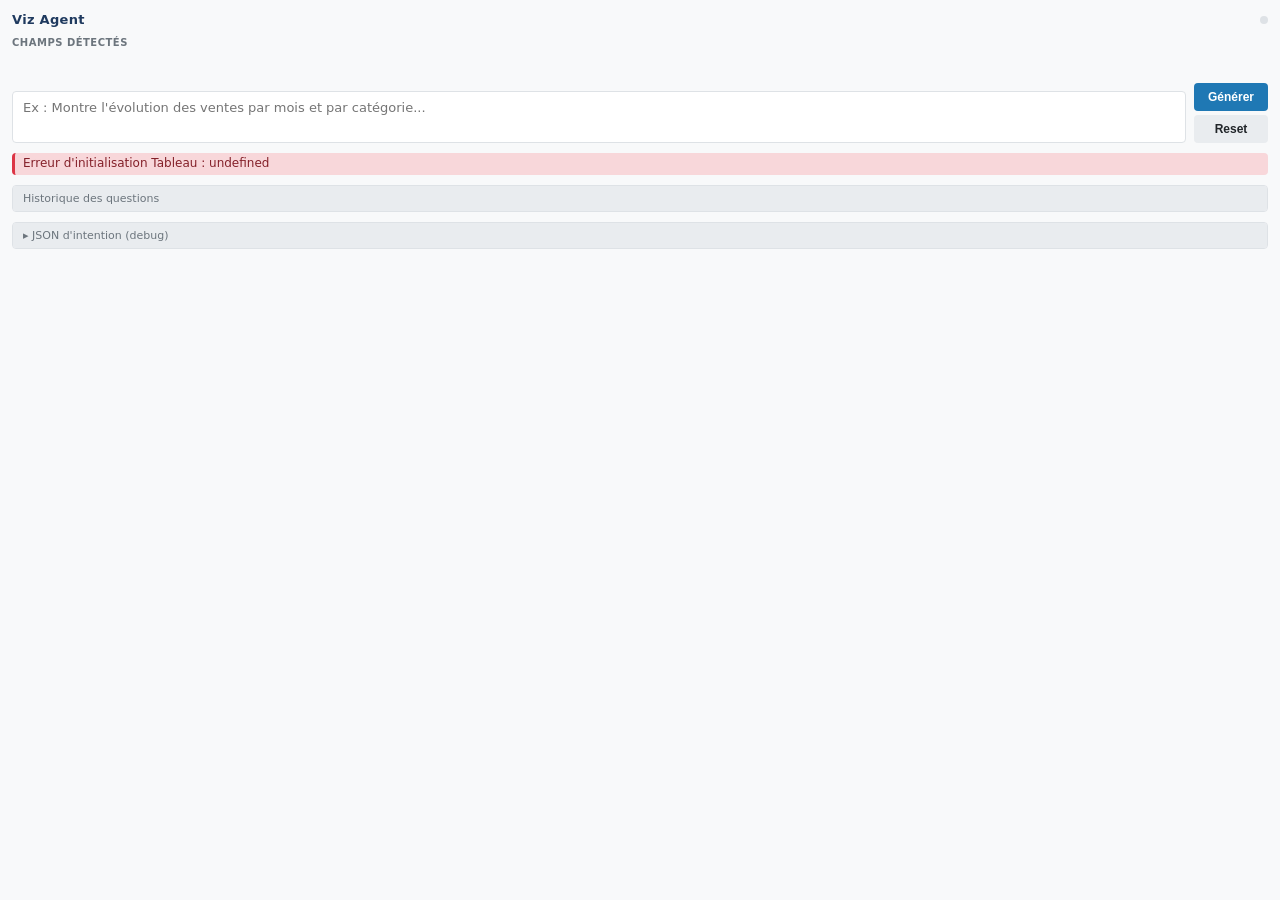
==== extension/index.html @ 4632137e "version initiale" ====
<!DOCTYPE html>
<html lang="fr">
<head>
  <meta charset="UTF-8" />
  <meta name="viewport" content="width=device-width, initial-scale=1.0" />
  <title>Viz Agent</title>
  <link rel="stylesheet" href="style.css" />
</head>
<body>

  <!-- ── En-tête ──────────────────────────────────────────────────── -->
  <header>
    <h1>Viz Agent</h1>
    <span id="status-dot" title="Statut backend"></span>
  </header>

  <!-- ── Badges des champs disponibles ────────────────────────────── -->
  <div id="fields-section">
    <span class="section-label">Champs détectés</span>
    <div id="fields-badges"></div>
  </div>

  <!-- ── Saisie de la question ─────────────────────────────────────── -->
  <div id="question-container">
    <textarea
      id="question-input"
      placeholder="Ex : Montre l'évolution des ventes par mois et par catégorie..."
      autocomplete="off"
      spellcheck="false"
    ></textarea>
    <div id="btn-group">
      <button id="submit-btn">Générer</button>
      <button id="clear-btn" class="secondary">Reset</button>
    </div>
  </div>

  <!-- ── Barre de statut ───────────────────────────────────────────── -->
  <div id="status-bar" class="idle">Initialisation...</div>

  <!-- ── Carte résultat ────────────────────────────────────────────── -->
  <div id="result-card" class="hidden"></div>

  <!-- ── Historique ────────────────────────────────────────────────── -->
  <details id="history-section">
    <summary>Historique des questions</summary>
    <ul id="history-list"></ul>
  </details>

  <!-- ── Debug JSON ────────────────────────────────────────────────── -->
  <details id="debug-section">
    <summary id="debug-toggle">▸ JSON d'intention (debug)</summary>
    <pre id="debug-content"></pre>
  </details>

  <!-- Tableau Extensions API -->
  <script src="tableau.extensions.1.latest.js"></script>
  <!-- Logique principale -->
  <script src="viz_agent.js"></script>
</body>
</html>
---- extension/style.css ----
/* ── Reset & base ─────────────────────────────────────── */
*, *::before, *::after { box-sizing: border-box; margin: 0; padding: 0; }

:root {
  --blue:       #1f78b4;
  --blue-dark:  #1a5f94;
  --blue-light: #e8f2f9;
  --green:      #0f5132;
  --green-bg:   #d1e7dd;
  --red:        #842029;
  --red-bg:     #f8d7da;
  --yellow-bg:  #fff3cd;
  --yellow:     #856404;
  --gray-50:    #f8f9fa;
  --gray-100:   #e9ecef;
  --gray-200:   #dee2e6;
  --gray-600:   #6c757d;
  --gray-900:   #212529;
  --radius:     4px;
  --font:       "Tableau Book", "Segoe UI", system-ui, sans-serif;
  --font-mono:  "Cascadia Code", "Courier New", monospace;
}

body {
  font-family: var(--font);
  background: var(--gray-50);
  color: var(--gray-900);
  height: 100vh;
  display: flex;
  flex-direction: column;
  padding: 12px;
  gap: 10px;
  font-size: 13px;
  overflow-y: auto;
}

/* ── En-tête ─────────────────────────────────────────── */
header {
  display: flex;
  align-items: center;
  justify-content: space-between;
}

header h1 {
  font-size: 13px;
  font-weight: 700;
  color: #1f3a5f;
  letter-spacing: 0.3px;
}

#status-dot {
  width: 8px;
  height: 8px;
  border-radius: 50%;
  background: var(--gray-200);
}

/* ── Section champs ──────────────────────────────────── */
#fields-section {
  display: flex;
  flex-direction: column;
  gap: 5px;
}

.section-label {
  font-size: 10px;
  text-transform: uppercase;
  letter-spacing: 0.5px;
  color: var(--gray-600);
  font-weight: 600;
}

#fields-badges {
  display: flex;
  flex-wrap: wrap;
  gap: 4px;
  min-height: 20px;
}

.badge {
  font-size: 10px;
  padding: 2px 7px;
  border-radius: 10px;
  font-weight: 500;
  white-space: nowrap;
}

.badge-dim { background: #dbeafe; color: #1e40af; }
.badge-mea { background: #dcfce7; color: #166534; }

/* ── Zone de saisie ──────────────────────────────────── */
#question-container {
  display: flex;
  gap: 8px;
  align-items: flex-end;
}

#question-input {
  flex: 1;
  padding: 8px 10px;
  border: 1px solid var(--gray-200);
  border-radius: var(--radius);
  font-size: 13px;
  font-family: var(--font);
  resize: none;
  height: 52px;
  transition: border-color 0.15s;
  background: #fff;
}

#question-input:focus {
  outline: none;
  border-color: var(--blue);
  box-shadow: 0 0 0 2px var(--blue-light);
}

#btn-group {
  display: flex;
  flex-direction: column;
  gap: 4px;
}

button {
  padding: 7px 14px;
  border: none;
  border-radius: var(--radius);
  cursor: pointer;
  font-size: 12px;
  font-weight: 600;
  transition: background 0.15s, opacity 0.15s;
}

button:disabled { opacity: 0.5; cursor: not-allowed; }

#submit-btn          { background: var(--blue); color: #fff; }
#submit-btn:hover:not(:disabled) { background: var(--blue-dark); }

button.secondary     { background: var(--gray-100); color: var(--gray-900); }
button.secondary:hover:not(:disabled) { background: var(--gray-200); }

/* ── Barre de statut ─────────────────────────────────── */
#status-bar {
  font-size: 12px;
  min-height: 22px;
  padding: 3px 8px;
  border-radius: var(--radius);
  border-left: 3px solid transparent;
}

#status-bar.idle    { color: var(--gray-600); border-left-color: var(--gray-200); }
#status-bar.loading { background: var(--yellow-bg); color: var(--yellow);  border-left-color: #ffc107; }
#status-bar.success { background: var(--green-bg);  color: var(--green);   border-left-color: #198754; }
#status-bar.error   { background: var(--red-bg);    color: var(--red);     border-left-color: #dc3545; }

/* ── Carte résultat ──────────────────────────────────── */
#result-card {
  border: 1px solid var(--gray-200);
  border-radius: var(--radius);
  background: #fff;
  overflow: hidden;
  font-size: 12px;
}

#result-card.hidden { display: none; }

.rc-section {
  padding: 8px 10px;
}

.rc-section + .rc-section {
  border-top: 1px solid var(--gray-200);
}

.rc-applied { background: #f0fdf4; }
.rc-manual  { background: #fefce8; }

.rc-label {
  display: block;
  font-size: 10px;
  font-weight: 700;
  text-transform: uppercase;
  letter-spacing: 0.4px;
  margin-bottom: 5px;
}

.rc-applied .rc-label { color: #166534; }
.rc-manual  .rc-label { color: #92400e; }

.rc-section ul {
  list-style: none;
  display: flex;
  flex-direction: column;
  gap: 3px;
}

.rc-section li::before { content: "→ "; color: var(--gray-600); }

.rc-section code {
  font-family: var(--font-mono);
  font-size: 10px;
  background: var(--gray-100);
  padding: 1px 4px;
  border-radius: 3px;
}

/* ── Historique & debug (details/summary) ────────────── */
details {
  border: 1px solid var(--gray-200);
  border-radius: var(--radius);
  background: #fff;
  overflow: hidden;
}

details summary {
  padding: 6px 10px;
  font-size: 11px;
  cursor: pointer;
  background: var(--gray-100);
  color: var(--gray-600);
  user-select: none;
  list-style: none;
}

details summary::-webkit-details-marker { display: none; }
details[open] summary { color: var(--gray-900); }

/* Historique */
#history-list {
  list-style: none;
  max-height: 100px;
  overflow-y: auto;
}

.history-item {
  padding: 5px 10px;
  font-size: 12px;
  cursor: pointer;
  white-space: nowrap;
  overflow: hidden;
  text-overflow: ellipsis;
  border-bottom: 1px solid var(--gray-100);
}

.history-item:hover { background: var(--blue-light); }

.history-empty {
  padding: 8px 10px;
  font-size: 11px;
  color: var(--gray-600);
  font-style: italic;
}

/* Debug JSON */
#debug-content {
  padding: 8px;
  font-size: 11px;
  font-family: var(--font-mono);
  max-height: 160px;
  overflow-y: auto;
  white-space: pre-wrap;
  color: var(--gray-900);
  background: #fff;
}
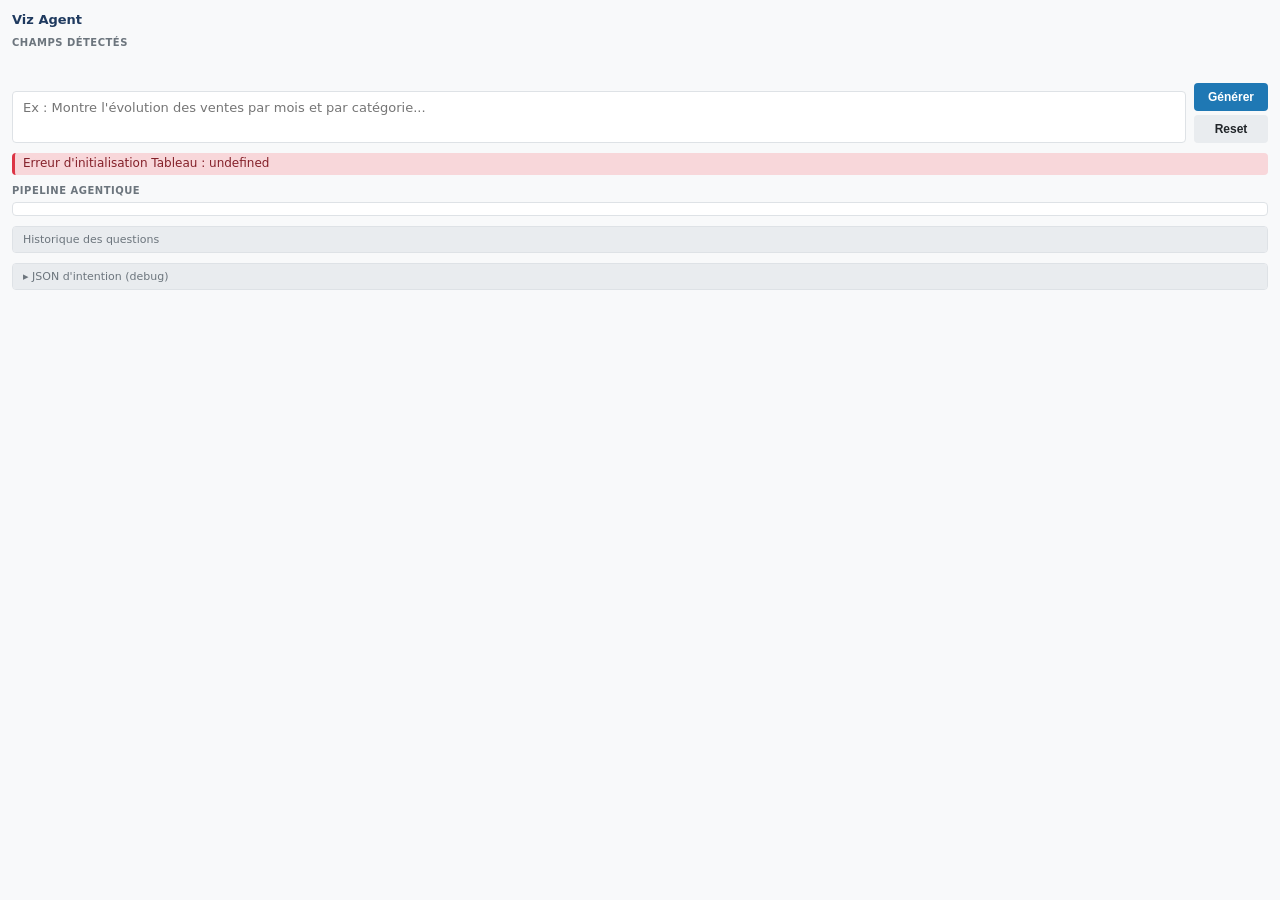
==== commit 8fcd74ba: "adding monitoring feature" ====
--- a/extension/index.html
+++ b/extension/index.html
@@ -8,53 +8,53 @@
 </head>
 <body>
 
-  <!-- ── En-tête ──────────────────────────────────────────────────── -->
   <header>
     <h1>Viz Agent</h1>
     <span id="status-dot" title="Statut backend"></span>
   </header>
 
-  <!-- ── Badges des champs disponibles ────────────────────────────── -->
+  <!-- Champs détectés -->
   <div id="fields-section">
     <span class="section-label">Champs détectés</span>
     <div id="fields-badges"></div>
   </div>
 
-  <!-- ── Saisie de la question ─────────────────────────────────────── -->
+  <!-- Saisie -->
   <div id="question-container">
-    <textarea
-      id="question-input"
+    <textarea id="question-input"
       placeholder="Ex : Montre l'évolution des ventes par mois et par catégorie..."
-      autocomplete="off"
-      spellcheck="false"
-    ></textarea>
+      autocomplete="off" spellcheck="false"></textarea>
     <div id="btn-group">
       <button id="submit-btn">Générer</button>
       <button id="clear-btn" class="secondary">Reset</button>
     </div>
   </div>
 
-  <!-- ── Barre de statut ───────────────────────────────────────────── -->
+  <!-- Statut -->
   <div id="status-bar" class="idle">Initialisation...</div>
 
-  <!-- ── Carte résultat ────────────────────────────────────────────── -->
+  <!-- ── Pipeline Monitor ──────────────────────────────────── -->
+  <div id="pipeline-section">
+    <span class="section-label">Pipeline agentique</span>
+    <div id="pipeline"></div>
+  </div>
+
+  <!-- Résultat -->
   <div id="result-card" class="hidden"></div>
 
-  <!-- ── Historique ────────────────────────────────────────────────── -->
+  <!-- Historique -->
   <details id="history-section">
     <summary>Historique des questions</summary>
     <ul id="history-list"></ul>
   </details>
 
-  <!-- ── Debug JSON ────────────────────────────────────────────────── -->
+  <!-- Debug JSON -->
   <details id="debug-section">
     <summary id="debug-toggle">▸ JSON d'intention (debug)</summary>
     <pre id="debug-content"></pre>
   </details>
 
-  <!-- Tableau Extensions API -->
   <script src="tableau.extensions.1.latest.js"></script>
-  <!-- Logique principale -->
   <script src="viz_agent.js"></script>
 </body>
 </html>
--- a/extension/style.css
+++ b/extension/style.css
@@ -7,13 +7,17 @@
   --blue-light: #e8f2f9;
   --green:      #0f5132;
   --green-bg:   #d1e7dd;
+  --green-mid:  #198754;
   --red:        #842029;
   --red-bg:     #f8d7da;
+  --red-mid:    #dc3545;
   --yellow-bg:  #fff3cd;
   --yellow:     #856404;
+  --yellow-mid: #ffc107;
   --gray-50:    #f8f9fa;
   --gray-100:   #e9ecef;
   --gray-200:   #dee2e6;
+  --gray-500:   #adb5bd;
   --gray-600:   #6c757d;
   --gray-900:   #212529;
   --radius:     4px;
@@ -34,33 +38,17 @@
   overflow-y: auto;
 }
 
-/* ── En-tête ─────────────────────────────────────────── */
+/* ── Header ──────────────────────────────────────────── */
 header {
   display: flex;
   align-items: center;
   justify-content: space-between;
 }
 
-header h1 {
-  font-size: 13px;
-  font-weight: 700;
-  color: #1f3a5f;
-  letter-spacing: 0.3px;
-}
-
-#status-dot {
-  width: 8px;
-  height: 8px;
-  border-radius: 50%;
-  background: var(--gray-200);
-}
-
-/* ── Section champs ──────────────────────────────────── */
-#fields-section {
-  display: flex;
-  flex-direction: column;
-  gap: 5px;
-}
+header h1 { font-size: 13px; font-weight: 700; color: #1f3a5f; }
+
+/* ── Champs ──────────────────────────────────────────── */
+#fields-section { display: flex; flex-direction: column; gap: 5px; }
 
 .section-label {
   font-size: 10px;
@@ -70,30 +58,14 @@
   font-weight: 600;
 }
 
-#fields-badges {
-  display: flex;
-  flex-wrap: wrap;
-  gap: 4px;
-  min-height: 20px;
-}
-
-.badge {
-  font-size: 10px;
-  padding: 2px 7px;
-  border-radius: 10px;
-  font-weight: 500;
-  white-space: nowrap;
-}
-
+#fields-badges { display: flex; flex-wrap: wrap; gap: 4px; min-height: 20px; }
+
+.badge { font-size: 10px; padding: 2px 7px; border-radius: 10px; font-weight: 500; white-space: nowrap; }
 .badge-dim { background: #dbeafe; color: #1e40af; }
 .badge-mea { background: #dcfce7; color: #166534; }
 
-/* ── Zone de saisie ──────────────────────────────────── */
-#question-container {
-  display: flex;
-  gap: 8px;
-  align-items: flex-end;
-}
+/* ── Saisie ──────────────────────────────────────────── */
+#question-container { display: flex; gap: 8px; align-items: flex-end; }
 
 #question-input {
   flex: 1;
@@ -104,21 +76,12 @@
   font-family: var(--font);
   resize: none;
   height: 52px;
+  background: #fff;
   transition: border-color 0.15s;
-  background: #fff;
-}
-
-#question-input:focus {
-  outline: none;
-  border-color: var(--blue);
-  box-shadow: 0 0 0 2px var(--blue-light);
-}
-
-#btn-group {
-  display: flex;
-  flex-direction: column;
-  gap: 4px;
-}
+}
+#question-input:focus { outline: none; border-color: var(--blue); box-shadow: 0 0 0 2px var(--blue-light); }
+
+#btn-group { display: flex; flex-direction: column; gap: 4px; }
 
 button {
   padding: 7px 14px;
@@ -129,16 +92,13 @@
   font-weight: 600;
   transition: background 0.15s, opacity 0.15s;
 }
-
 button:disabled { opacity: 0.5; cursor: not-allowed; }
-
-#submit-btn          { background: var(--blue); color: #fff; }
+#submit-btn { background: var(--blue); color: #fff; }
 #submit-btn:hover:not(:disabled) { background: var(--blue-dark); }
-
-button.secondary     { background: var(--gray-100); color: var(--gray-900); }
+button.secondary { background: var(--gray-100); color: var(--gray-900); }
 button.secondary:hover:not(:disabled) { background: var(--gray-200); }
 
-/* ── Barre de statut ─────────────────────────────────── */
+/* ── Statut ──────────────────────────────────────────── */
 #status-bar {
   font-size: 12px;
   min-height: 22px;
@@ -146,11 +106,142 @@
   border-radius: var(--radius);
   border-left: 3px solid transparent;
 }
-
 #status-bar.idle    { color: var(--gray-600); border-left-color: var(--gray-200); }
-#status-bar.loading { background: var(--yellow-bg); color: var(--yellow);  border-left-color: #ffc107; }
-#status-bar.success { background: var(--green-bg);  color: var(--green);   border-left-color: #198754; }
-#status-bar.error   { background: var(--red-bg);    color: var(--red);     border-left-color: #dc3545; }
+#status-bar.loading { background: var(--yellow-bg); color: var(--yellow);  border-left-color: var(--yellow-mid); }
+#status-bar.success { background: var(--green-bg);  color: var(--green);   border-left-color: var(--green-mid); }
+#status-bar.error   { background: var(--red-bg);    color: var(--red);     border-left-color: var(--red-mid); }
+
+/* ═══════════════════════════════════════════════════════
+   PIPELINE MONITOR
+═══════════════════════════════════════════════════════ */
+#pipeline-section { display: flex; flex-direction: column; gap: 6px; }
+
+#pipeline {
+  display: flex;
+  flex-direction: column;
+  gap: 0;
+  background: #fff;
+  border: 1px solid var(--gray-200);
+  border-radius: var(--radius);
+  overflow: hidden;
+  padding: 6px 0;
+}
+
+/* ── Ligne connecteur entre deux steps ───────────────── */
+.step-connector {
+  width: 2px;
+  height: 8px;
+  background: var(--gray-200);
+  margin-left: 19px;
+  transition: background 0.3s;
+}
+.step-connector.done { background: var(--green-mid); }
+
+/* ── Step individuel ─────────────────────────────────── */
+.pipeline-step {
+  display: flex;
+  align-items: flex-start;
+  gap: 10px;
+  padding: 5px 12px;
+  transition: background 0.2s;
+}
+
+/* Dot statut */
+.step-dot {
+  width: 14px;
+  height: 14px;
+  border-radius: 50%;
+  border: 2px solid var(--gray-300, #ced4da);
+  background: #fff;
+  flex-shrink: 0;
+  margin-top: 2px;
+  transition: all 0.25s;
+  position: relative;
+}
+
+/* Contenu texte */
+.step-body {
+  display: flex;
+  flex-direction: column;
+  gap: 2px;
+  flex: 1;
+  min-width: 0;
+}
+
+.step-label { font-size: 11px; font-weight: 500; color: var(--gray-600); }
+.step-badge {
+  font-size: 10px;
+  font-family: var(--font-mono);
+  color: var(--gray-600);
+  font-weight: 600;
+}
+.step-error {
+  font-size: 10px;
+  color: var(--red);
+  background: var(--red-bg);
+  border-radius: 3px;
+  padding: 2px 5px;
+  margin-top: 2px;
+  word-break: break-word;
+}
+
+/* ── États des steps ─────────────────────────────────── */
+
+/* pending */
+.pipeline-step.pending .step-dot {
+  border-color: var(--gray-300, #ced4da);
+  background: #fff;
+}
+.pipeline-step.pending .step-label { color: var(--gray-500); }
+
+/* in_progress — animation pulse */
+.pipeline-step.in_progress { background: var(--yellow-bg); }
+.pipeline-step.in_progress .step-dot {
+  border-color: var(--yellow-mid);
+  background: var(--yellow-mid);
+  animation: pulse 1s ease-in-out infinite;
+}
+.pipeline-step.in_progress .step-label { color: var(--yellow); font-weight: 600; }
+
+/* success */
+.pipeline-step.success .step-dot {
+  border-color: var(--green-mid);
+  background: var(--green-mid);
+}
+.pipeline-step.success .step-dot::after {
+  content: "";
+  position: absolute;
+  left: 2px; top: 5px;
+  width: 6px; height: 3px;
+  border-left: 2px solid #fff;
+  border-bottom: 2px solid #fff;
+  transform: rotate(-45deg);
+}
+.pipeline-step.success .step-label { color: var(--green); }
+.pipeline-step.success .step-badge { color: var(--green-mid); }
+
+/* error */
+.pipeline-step.error { background: var(--red-bg); }
+.pipeline-step.error .step-dot {
+  border-color: var(--red-mid);
+  background: var(--red-mid);
+}
+.pipeline-step.error .step-dot::after {
+  content: "✕";
+  position: absolute;
+  font-size: 8px;
+  color: #fff;
+  left: 1px; top: -1px;
+  font-weight: 700;
+}
+.pipeline-step.error .step-label { color: var(--red); font-weight: 600; }
+
+@keyframes pulse {
+  0%, 100% { transform: scale(1);   opacity: 1; }
+  50%       { transform: scale(1.3); opacity: 0.7; }
+}
+
+/* ══════════════════════════════════════════════════════ */
 
 /* ── Carte résultat ──────────────────────────────────── */
 #result-card {
@@ -160,20 +251,12 @@
   overflow: hidden;
   font-size: 12px;
 }
-
 #result-card.hidden { display: none; }
 
-.rc-section {
-  padding: 8px 10px;
-}
-
-.rc-section + .rc-section {
-  border-top: 1px solid var(--gray-200);
-}
-
+.rc-section { padding: 8px 10px; }
+.rc-section + .rc-section { border-top: 1px solid var(--gray-200); }
 .rc-applied { background: #f0fdf4; }
 .rc-manual  { background: #fefce8; }
-
 .rc-label {
   display: block;
   font-size: 10px;
@@ -182,19 +265,10 @@
   letter-spacing: 0.4px;
   margin-bottom: 5px;
 }
-
 .rc-applied .rc-label { color: #166534; }
 .rc-manual  .rc-label { color: #92400e; }
-
-.rc-section ul {
-  list-style: none;
-  display: flex;
-  flex-direction: column;
-  gap: 3px;
-}
-
+.rc-section ul { list-style: none; display: flex; flex-direction: column; gap: 3px; }
 .rc-section li::before { content: "→ "; color: var(--gray-600); }
-
 .rc-section code {
   font-family: var(--font-mono);
   font-size: 10px;
@@ -203,14 +277,13 @@
   border-radius: 3px;
 }
 
-/* ── Historique & debug (details/summary) ────────────── */
+/* ── Historique & debug ──────────────────────────────── */
 details {
   border: 1px solid var(--gray-200);
   border-radius: var(--radius);
   background: #fff;
   overflow: hidden;
 }
-
 details summary {
   padding: 6px 10px;
   font-size: 11px;
@@ -220,17 +293,10 @@
   user-select: none;
   list-style: none;
 }
-
 details summary::-webkit-details-marker { display: none; }
 details[open] summary { color: var(--gray-900); }
 
-/* Historique */
-#history-list {
-  list-style: none;
-  max-height: 100px;
-  overflow-y: auto;
-}
-
+#history-list { list-style: none; max-height: 90px; overflow-y: auto; }
 .history-item {
   padding: 5px 10px;
   font-size: 12px;
@@ -240,24 +306,15 @@
   text-overflow: ellipsis;
   border-bottom: 1px solid var(--gray-100);
 }
-
 .history-item:hover { background: var(--blue-light); }
-
-.history-empty {
-  padding: 8px 10px;
-  font-size: 11px;
-  color: var(--gray-600);
-  font-style: italic;
-}
-
-/* Debug JSON */
+.history-empty { padding: 8px 10px; font-size: 11px; color: var(--gray-600); font-style: italic; }
+
 #debug-content {
   padding: 8px;
   font-size: 11px;
   font-family: var(--font-mono);
-  max-height: 160px;
+  max-height: 150px;
   overflow-y: auto;
   white-space: pre-wrap;
   color: var(--gray-900);
-  background: #fff;
-}
+}
